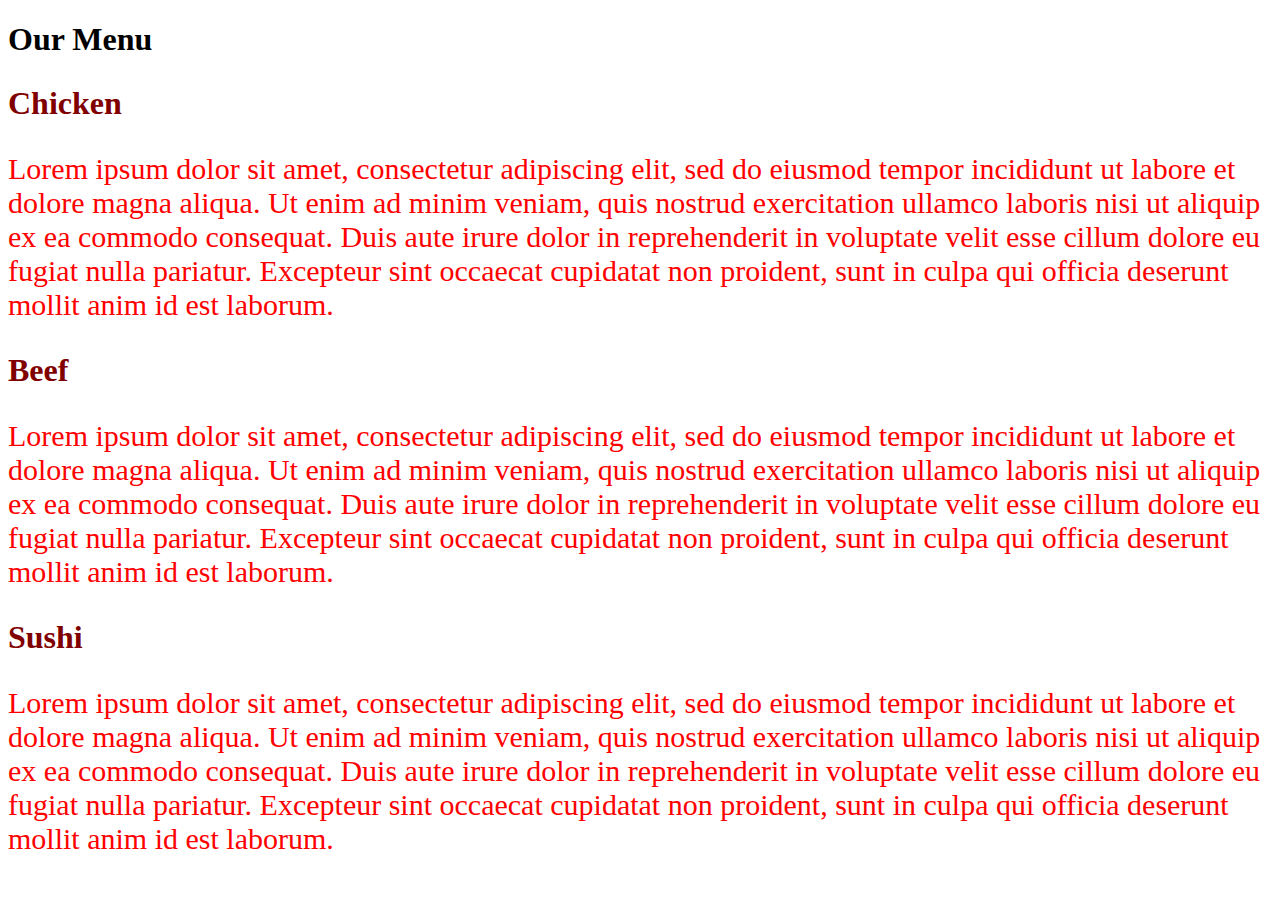
==== module2-solution/index.html @ 7700b476 "added css styling to index and moved into solution dir" ====
<!DOCTYPE html>
<html>
<head>
	<title>Module 2 Solution</title>
	<link rel="stylesheet" href="style.css">
</head>
<body>
<h1>Our Menu</h1>
<section>
	<h2> Chicken </h2>
	<p> Lorem ipsum dolor sit amet, consectetur adipiscing elit, sed do eiusmod tempor incididunt ut labore et dolore magna aliqua. Ut enim ad minim veniam, quis nostrud exercitation ullamco laboris nisi ut aliquip ex ea commodo consequat. Duis aute irure dolor in reprehenderit in voluptate velit esse cillum dolore eu fugiat nulla pariatur. Excepteur sint occaecat cupidatat non proident, sunt in culpa qui officia deserunt mollit anim id est laborum. </p>
</section>
<section>
	<h2> Beef </h2>
	<p> Lorem ipsum dolor sit amet, consectetur adipiscing elit, sed do eiusmod tempor incididunt ut labore et dolore magna aliqua. Ut enim ad minim veniam, quis nostrud exercitation ullamco laboris nisi ut aliquip ex ea commodo consequat. Duis aute irure dolor in reprehenderit in voluptate velit esse cillum dolore eu fugiat nulla pariatur. Excepteur sint occaecat cupidatat non proident, sunt in culpa qui officia deserunt mollit anim id est laborum. </p>
</section>
<section>
	<h2> Sushi </h2>
	<p> Lorem ipsum dolor sit amet, consectetur adipiscing elit, sed do eiusmod tempor incididunt ut labore et dolore magna aliqua. Ut enim ad minim veniam, quis nostrud exercitation ullamco laboris nisi ut aliquip ex ea commodo consequat. Duis aute irure dolor in reprehenderit in voluptate velit esse cillum dolore eu fugiat nulla pariatur. Excepteur sint occaecat cupidatat non proident, sunt in culpa qui officia deserunt mollit anim id est laborum. </p>
</section>
</body>
</html>
---- module2-solution/style.css ----
h2 {
	color: maroon;
	font-size: 200%;
}
p {
	color: red;
	font-size: 30px;
}
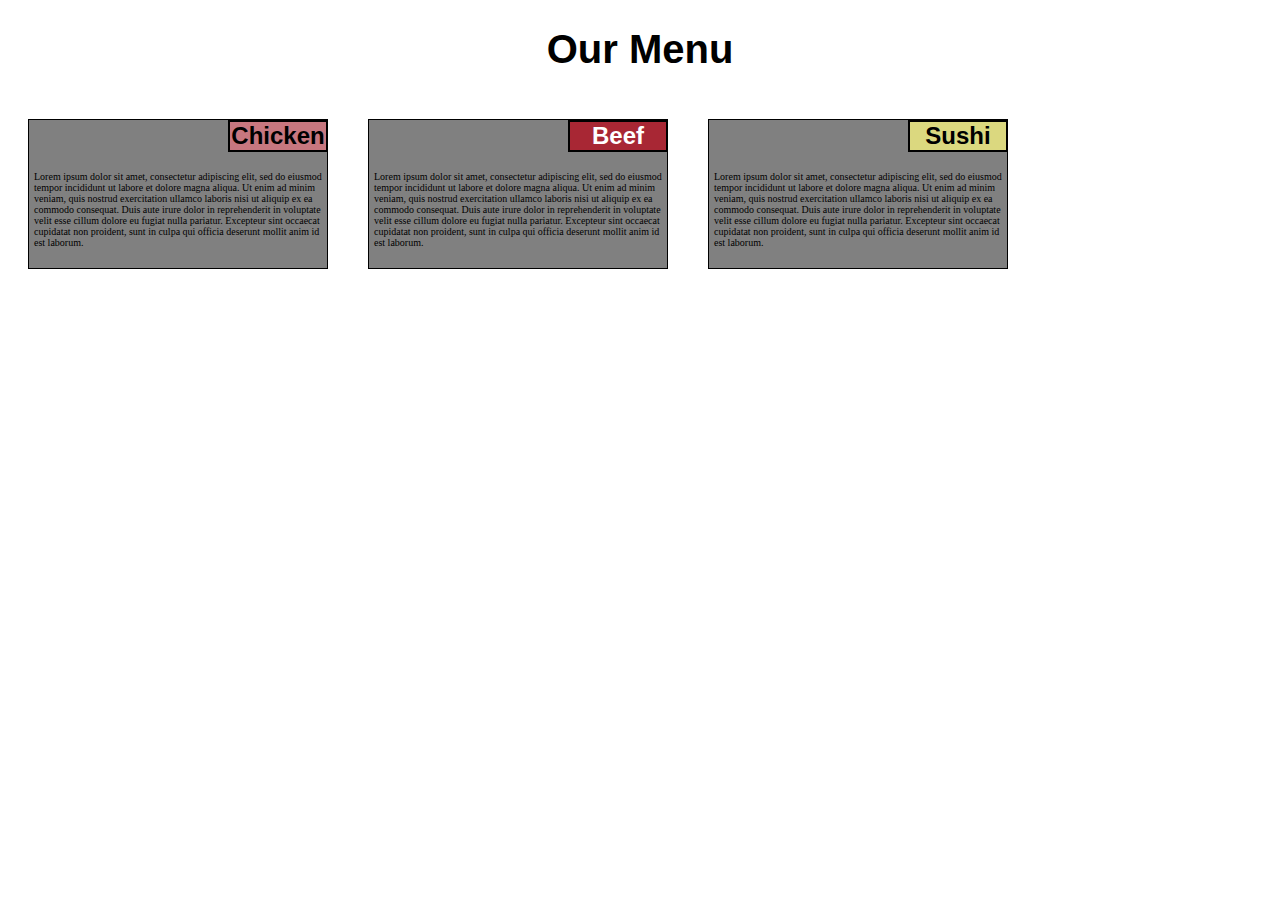
==== commit 828c47fc: "finalized project" ====
--- a/module2-solution/index.html
+++ b/module2-solution/index.html
@@ -1,22 +1,29 @@
 <!DOCTYPE html>
 <html>
 <head>
+	<link rel="stylesheet" href="style.css">
+	<meta charset="utf-8">
+	<meta name="viewport" content="width=device-width, initial-scale=1">
 	<title>Module 2 Solution</title>
-	<link rel="stylesheet" href="style.css">
+<style>
+	* {
+		box-sizing: border-box
+	}
+</style>
 </head>
 <body>
 <h1>Our Menu</h1>
-<section>
+<div id="box1" class="col-lg-3 col-md-6 col-sm-12">
 	<h2> Chicken </h2>
 	<p> Lorem ipsum dolor sit amet, consectetur adipiscing elit, sed do eiusmod tempor incididunt ut labore et dolore magna aliqua. Ut enim ad minim veniam, quis nostrud exercitation ullamco laboris nisi ut aliquip ex ea commodo consequat. Duis aute irure dolor in reprehenderit in voluptate velit esse cillum dolore eu fugiat nulla pariatur. Excepteur sint occaecat cupidatat non proident, sunt in culpa qui officia deserunt mollit anim id est laborum. </p>
-</section>
-<section>
+</div>
+<div id="box2" class="col-lg-3 col-md-6 col-sm-12">
 	<h2> Beef </h2>
 	<p> Lorem ipsum dolor sit amet, consectetur adipiscing elit, sed do eiusmod tempor incididunt ut labore et dolore magna aliqua. Ut enim ad minim veniam, quis nostrud exercitation ullamco laboris nisi ut aliquip ex ea commodo consequat. Duis aute irure dolor in reprehenderit in voluptate velit esse cillum dolore eu fugiat nulla pariatur. Excepteur sint occaecat cupidatat non proident, sunt in culpa qui officia deserunt mollit anim id est laborum. </p>
-</section>
-<section>
+</div>
+<div id="box3" class="col-lg-3 col-md-6 col-sm-12">
 	<h2> Sushi </h2>
 	<p> Lorem ipsum dolor sit amet, consectetur adipiscing elit, sed do eiusmod tempor incididunt ut labore et dolore magna aliqua. Ut enim ad minim veniam, quis nostrud exercitation ullamco laboris nisi ut aliquip ex ea commodo consequat. Duis aute irure dolor in reprehenderit in voluptate velit esse cillum dolore eu fugiat nulla pariatur. Excepteur sint occaecat cupidatat non proident, sunt in culpa qui officia deserunt mollit anim id est laborum. </p>
-</section>
+</div>
 </body>
 </html>--- a/module2-solution/style.css
+++ b/module2-solution/style.css
@@ -1,8 +1,218 @@
+#box1 {
+	background-color: grey;
+	width: 300px;
+	height: 150px;
+	margin: 20px;
+	padding: 0px 5px 5px 5px;
+	border: 1px solid black;
+	float: left;
+}
+
+#box2 {
+	background-color: grey;
+	width: 300px;
+	height: 150px;
+	margin: 20px;
+	padding: 0px 5px 5px 5px;
+	border: 1px solid black;
+	float: left;
+}
+
+#box3 {
+	background-color: grey;
+	width: 300px;
+	height: 150px;
+	margin: 20px;
+	padding: 0px 5px 5px 5px;
+	border: 1px solid black;
+	float: left;
+}
+
+h1 {
+	text-align: center;
+	font-size: 40px;
+	font-family: Helvetica, Arial, sans-serif;
+}
+
 h2 {
-	color: maroon;
-	font-size: 200%;
-}
+	font-size: 150%;
+	font-family: Helvetica, Arial, sans-serif;
+}
+
+div#box1 > h2 {
+	background-color: #c7777f;
+	text-align: center;
+	width: 100px;
+	border: 2px solid black;
+	position: relative;
+	top: -20px;
+	left: 194px;
+}
+
+div#box2 > h2 {
+	background-color: #a82734;
+	text-align: center;
+	color: white;
+	width: 100px;
+	border: 2px solid black;
+	position: relative;
+	top: -20px;
+	left: 194px;
+}
+
+div#box3 > h2 {
+	background-color: #dbd87f;
+	text-align: center;
+	width: 100px;
+	border: 2px solid black;
+	position: relative;
+	top: -20px;
+	left: 194px;
+}
+
 p {
-	color: red;
-	font-size: 30px;
-}+	font-size: 10px;
+	position: relative;
+	top: -20px;
+}
+
+/************ Simple Responsive Framework ********/
+.row {
+	width: 100%
+}
+
+/********* Desktop View Only ************/
+@media (min-width: 992px) {
+	.col-lg-1, .col-lg-2, .col-lg-3, .col-lg-4, .col-lg-5, .col-lg-6, .col-lg-7, .col-lg-8, .col-lg-9, .col-lg-10, .col-lg-11, .col-lg-12 {
+		float: left;
+	} 
+	.col-lg-1 {
+		width: 8.33%;
+	}
+	.col-lg-2 {
+		width: 16.66%;
+	}
+	.col-lg-3 {
+		width: 25%;
+	}
+	.col-lg-4 {
+		width: 33%;
+	}
+	.col-lg-5 {
+		width: 41.66%;
+	}
+	.col-lg-6 {
+		width: 50%;
+	}
+	.col-lg-7 {
+		width: 58.33%;
+	}
+	.col-lg-8 {
+		width: 66.66%;
+	}
+	.col-lg-9 {
+		width: 74.99%;
+	}
+	.col-lg-10 {
+		width: 83.33%;
+	}
+	.col-lg-11 {
+		width: 91.66;
+	}
+	.col-lg-12 {
+		width: 100%;
+	}
+}
+
+/********** Mobile Devices Only ***********/
+@media (max-width: 767px) {
+	.col-sm-1, .col-sm-2, .col-sm-3, .col-sm-3, .col-sm-5, .col-sm-6, .col-sm-7, .col-sm-8, .col-sm-9, .col-sm-10, .col-sm-11, .col-sm-12 {
+		float: left;
+	}
+	.col-sm-1 {
+		width: 8.33%;
+	}
+	.col-sm-2 {
+		width: 16.66%;
+	}
+	.col-sm-3 {
+		width: 25%;
+	}
+	.col-sm-4 {
+		width: 33%;
+	}
+	.col-sm-5 {
+		width: 41.66%;
+	}
+	.col-sm-6 {
+		width: 50%;
+	}
+	.col-sm-7 {
+		width: 58.33%;
+	}
+	.col-sm-8 {
+		width: 66.66%;
+	}
+	.col-sm-9 {
+		width: 74.99%;
+	}
+	.col-sm-10 {
+		width: 83.33%;
+	}
+	.col-sm-11 {
+		width: 91.66;
+	}
+	.col-sm-12 {
+		width: 100%;
+	}
+}
+
+/**************** Tablet Devices Only **************/
+@media (min-width: 768px) and (max-width: 991px) {
+	.col-md-1, .col-md-2, .col-md-3, .col-md-3, .col-md-5, .col-md-6, .col-md-7, .col-md-8, .col-md-9, .col-md-10, .col-md-11, .col-md-12 {
+		float: left;
+	}
+	.col-md-1 {
+		width: 8.33%;
+	}
+	.col-md-2 {
+		width: 16.66%;
+	}
+	.col-md-3 {
+		width: 25%;
+	}
+	.col-md-4 {
+		width: 33%;
+	}
+	.col-md-5 {
+		width: 41.66%;
+	}
+	.col-md-6 {
+		width: 50%;
+	}
+	.col-md-7 {
+		width: 58.33%;
+	}
+	.col-md-8 {
+		width: 66.66%;
+	}
+	.col-md-9 {
+		width: 74.99%;
+	}
+	.col-md-10 {
+		width: 83.33%;
+	}
+	.col-md-11 {
+		width: 91.66;
+	}
+	.col-md-12 {
+		width: 100%;
+	}
+	#box3 {
+		width: 85%;
+	}
+	div#box3 > h2 {
+		left: 532px;
+	}
+	}
+}
